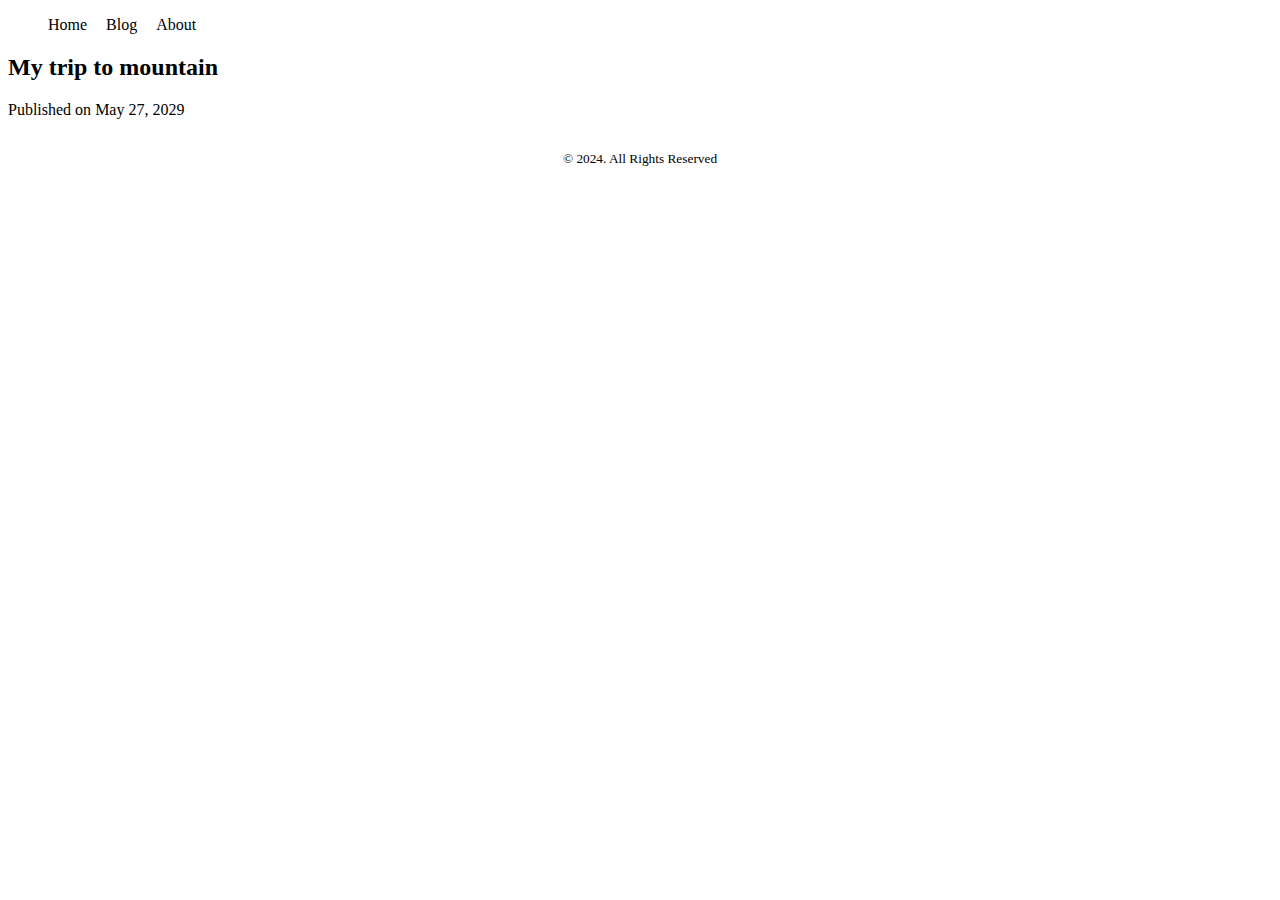
==== index.html @ 56ec9fe3 "my blogs" ====
<!DOCTYPE html>
<html lang="en">
<head>
    <meta charset="UTF-8">
    <meta name="viewport" content="width=device-width, initial-scale=1.0">
    <title>My Blogs</title>
    <link rel="stylesheet" href="styles/blog.css">
</head>
<body>
    <header>
        <nav>
            <ul>
                <li><a href="Home.html"></a>Home</li>
                <li><a href="Blog.html"></a>Blog</li>
                <li><a href="About.html"></a>About</li>
            </ul>
        </nav>
    </header>
    <main>
        <article>
            <header><h2>My trip to mountain</h2>
                <p>Published on <time datetime="2029-05-27"> May 27, 2029</time> </p>

            </header>
            
        </article>

    </main>
    <footer>
        <p><small>&copy; 2024. All Rights Reserved</small></p>
    </footer>
</body>
</html>
---- styles/blog.css ----
nav > ul > li {
    display: inline;
    margin-right: 15px;
}

nav li > a{
    text-decoration: none;
}
footer{
    text-align: center;
    margin-top: 30px;

}
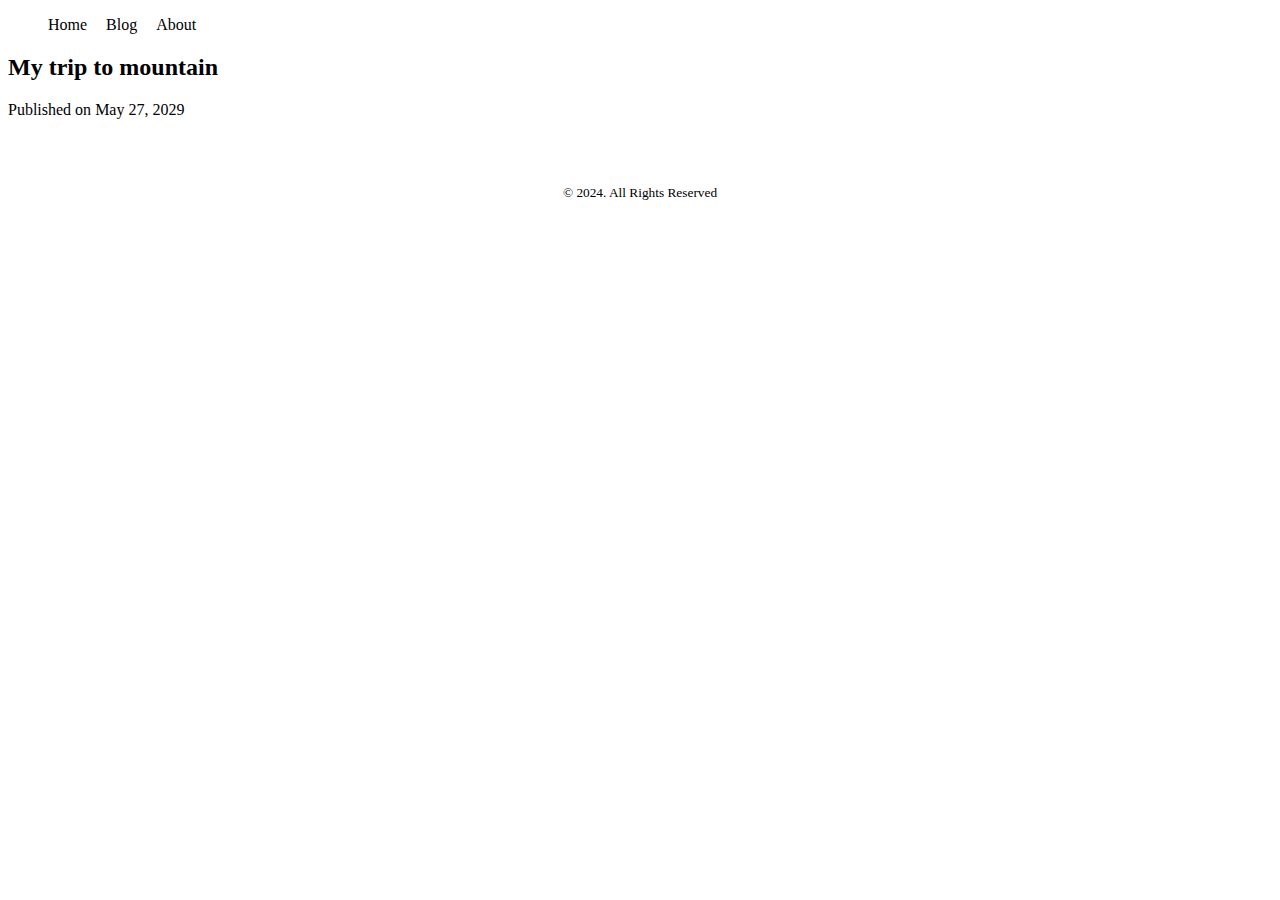
==== commit e0fc4cd5: "my seecond blog" ====
--- a/index.html
+++ b/index.html
@@ -20,8 +20,11 @@
         <article>
             <header><h2>My trip to mountain</h2>
                 <p>Published on <time datetime="2029-05-27"> May 27, 2029</time> </p>
-
             </header>
+            <figure>
+                <img src="" alt="">
+                <figcaption></figcaption>
+            </figure>
             
         </article>
 
